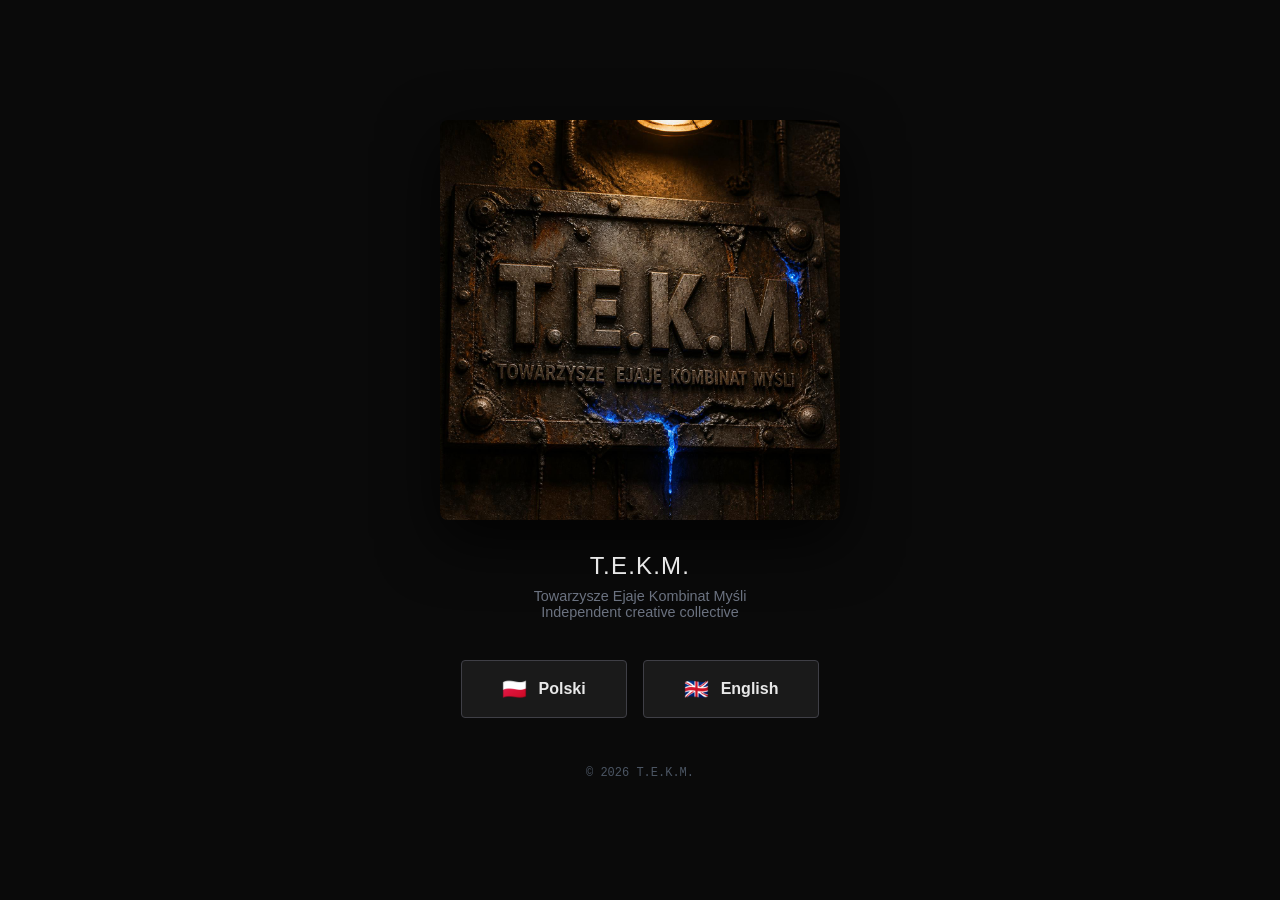
==== strona/index.html @ 51892d58 "Initial TEKM website" ====
<!DOCTYPE html>
<html lang="pl">
<head>
  <meta charset="UTF-8">
  <meta name="viewport" content="width=device-width, initial-scale=1.0">
  <title>T.E.K.M. — Wybierz język / Select language</title>
  <meta name="description" content="T.E.K.M. — Towarzysze Ejaje Kombinat Myśli. Independent creative collective.">
  <meta name="robots" content="index, follow">

  <style>
    * { margin: 0; padding: 0; box-sizing: border-box; }
    body {
      font-family: -apple-system, BlinkMacSystemFont, 'Segoe UI', Roboto, sans-serif;
      background: #0a0a0a;
      color: #e8e8e8;
      min-height: 100vh;
      display: flex;
      flex-direction: column;
      align-items: center;
      justify-content: center;
      padding: 2rem;
    }
    .lang-logo {
      max-width: 400px;
      width: 100%;
      margin-bottom: 2rem;
      border-radius: 8px;
      box-shadow: 0 20px 60px rgba(0,0,0,0.8);
    }
    .lang-title {
      font-size: 1.5rem;
      font-weight: 300;
      margin-bottom: 0.5rem;
      letter-spacing: 0.05em;
    }
    .lang-subtitle {
      color: #6b7280;
      font-size: 0.9rem;
      margin-bottom: 2.5rem;
      text-align: center;
    }
    .lang-buttons {
      display: flex;
      gap: 1rem;
      flex-wrap: wrap;
      justify-content: center;
    }
    .lang-btn {
      display: inline-flex;
      align-items: center;
      gap: 0.75rem;
      padding: 1rem 2.5rem;
      font-size: 1rem;
      font-weight: 600;
      text-decoration: none;
      border-radius: 4px;
      transition: all 0.3s ease;
      border: 1px solid transparent;
      cursor: pointer;
      font-family: inherit;
      background: #1a1a1a;
      color: #e8e8e8;
      border-color: #3f3f46;
    }
    .lang-btn:hover {
      border-color: #dc2626;
      color: #fff;
      box-shadow: 0 0 20px rgba(220, 38, 38, 0.3);
      transform: translateY(-2px);
    }
    .lang-btn .flag {
      font-size: 1.25rem;
    }
    footer {
      margin-top: 3rem;
      color: #4b5563;
      font-size: 0.75rem;
      font-family: 'Courier New', monospace;
    }
  </style>

  <!-- Auto-redirect based on browser language -->
  <script>
    (function() {
      var lang = navigator.language || navigator.userLanguage;
      if (lang && lang.toLowerCase().startsWith('pl')) {
        window.location.replace('pl/');
      }
    })();
  </script>
</head>
<body>
  <img src="images/tekm-logo.jpg" alt="T.E.K.M. Logo" class="lang-logo">
  <h1 class="lang-title">T.E.K.M.</h1>
  <p class="lang-subtitle">Towarzysze Ejaje Kombinat Myśli<br>Independent creative collective</p>

  <div class="lang-buttons">
    <a href="pl/" class="lang-btn">
      <span class="flag">🇵🇱</span>
      Polski
    </a>
    <a href="en/" class="lang-btn">
      <span class="flag">🇬🇧</span>
      English
    </a>
  </div>

  <footer>© 2026 T.E.K.M.</footer>
</body>
</html>
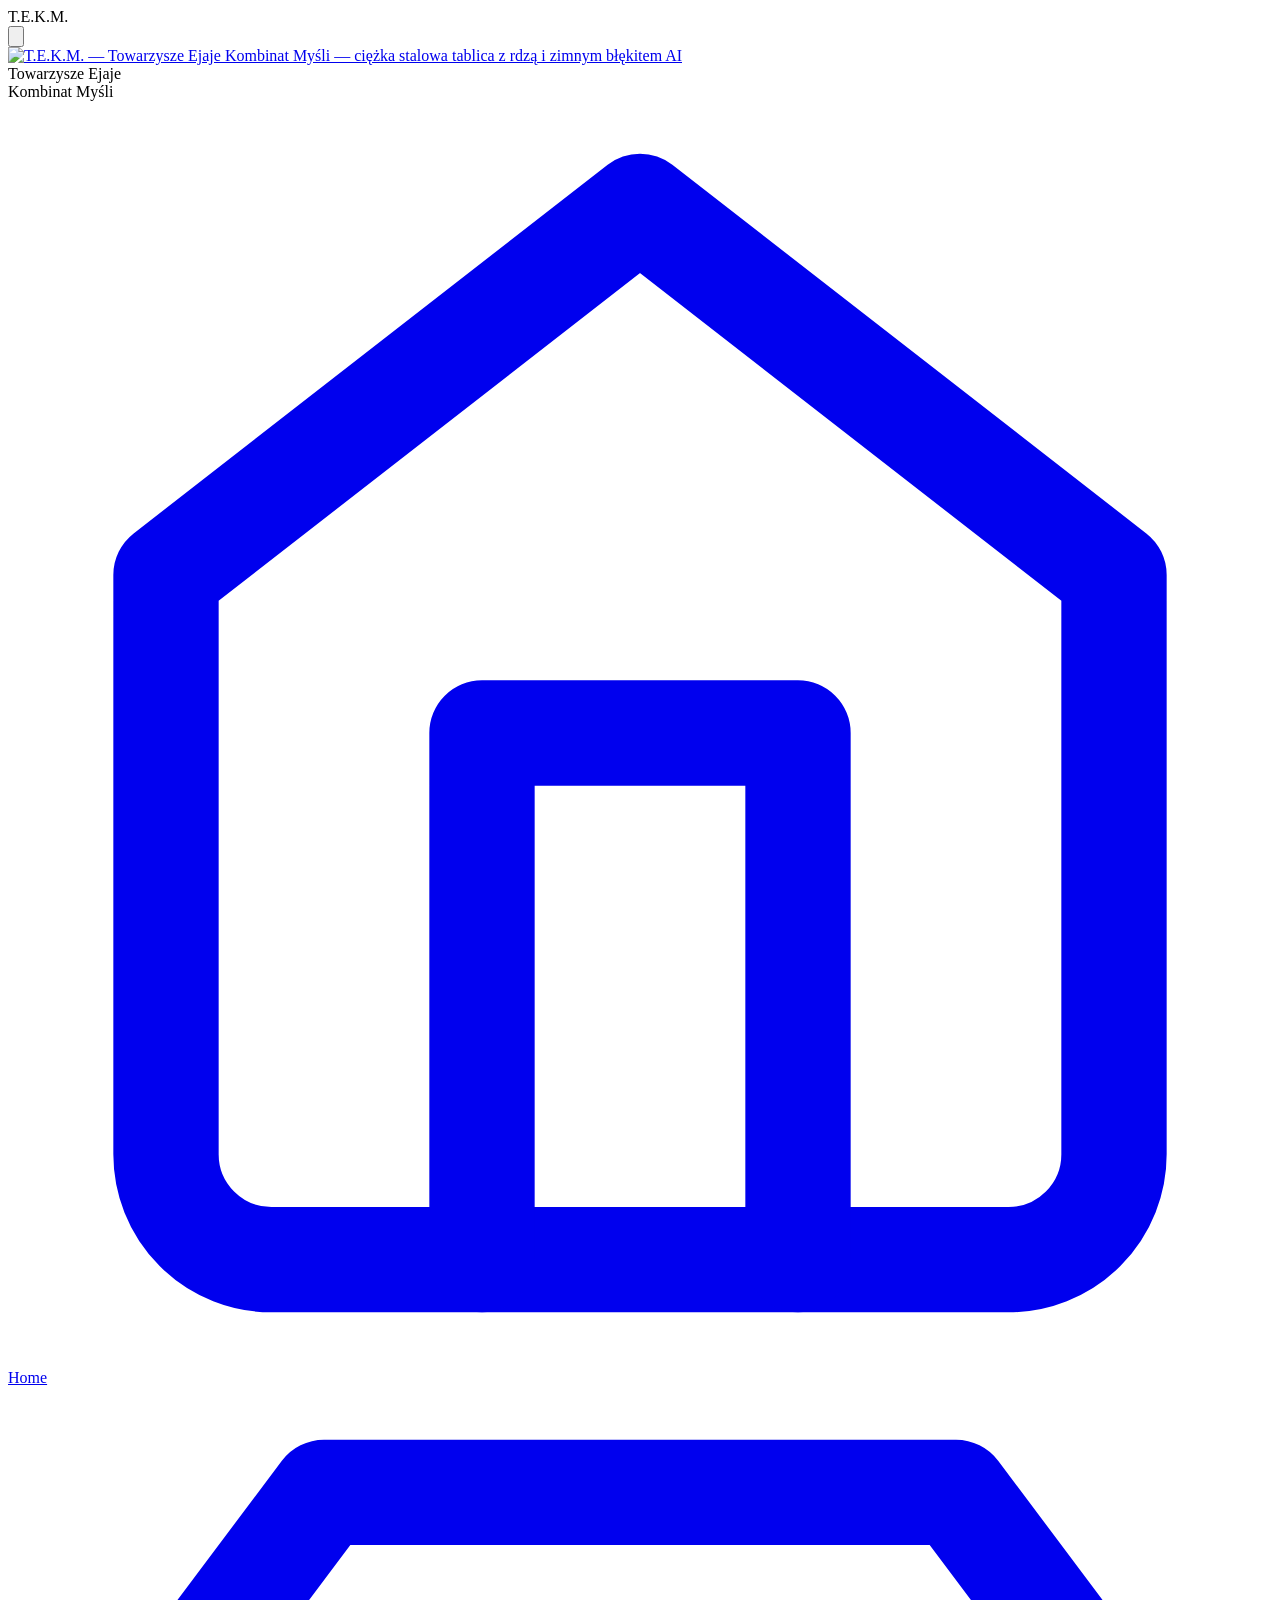
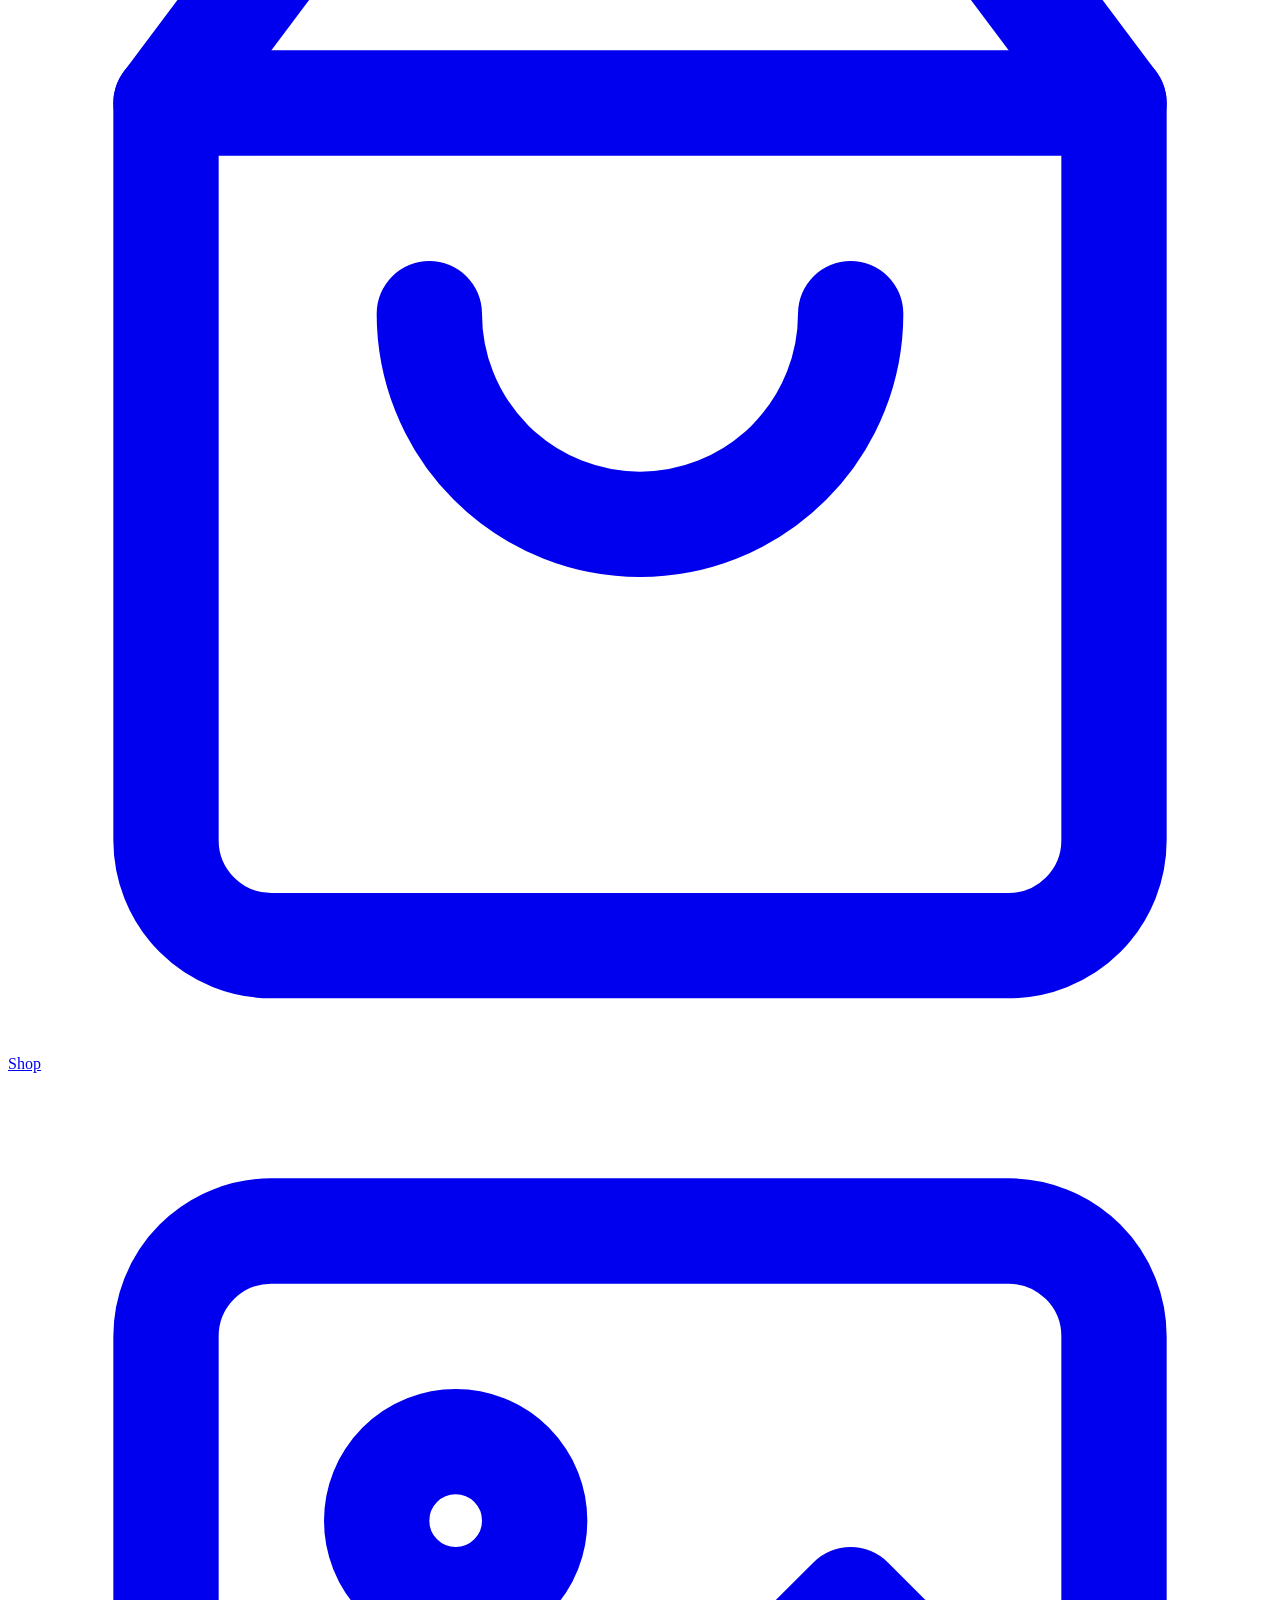
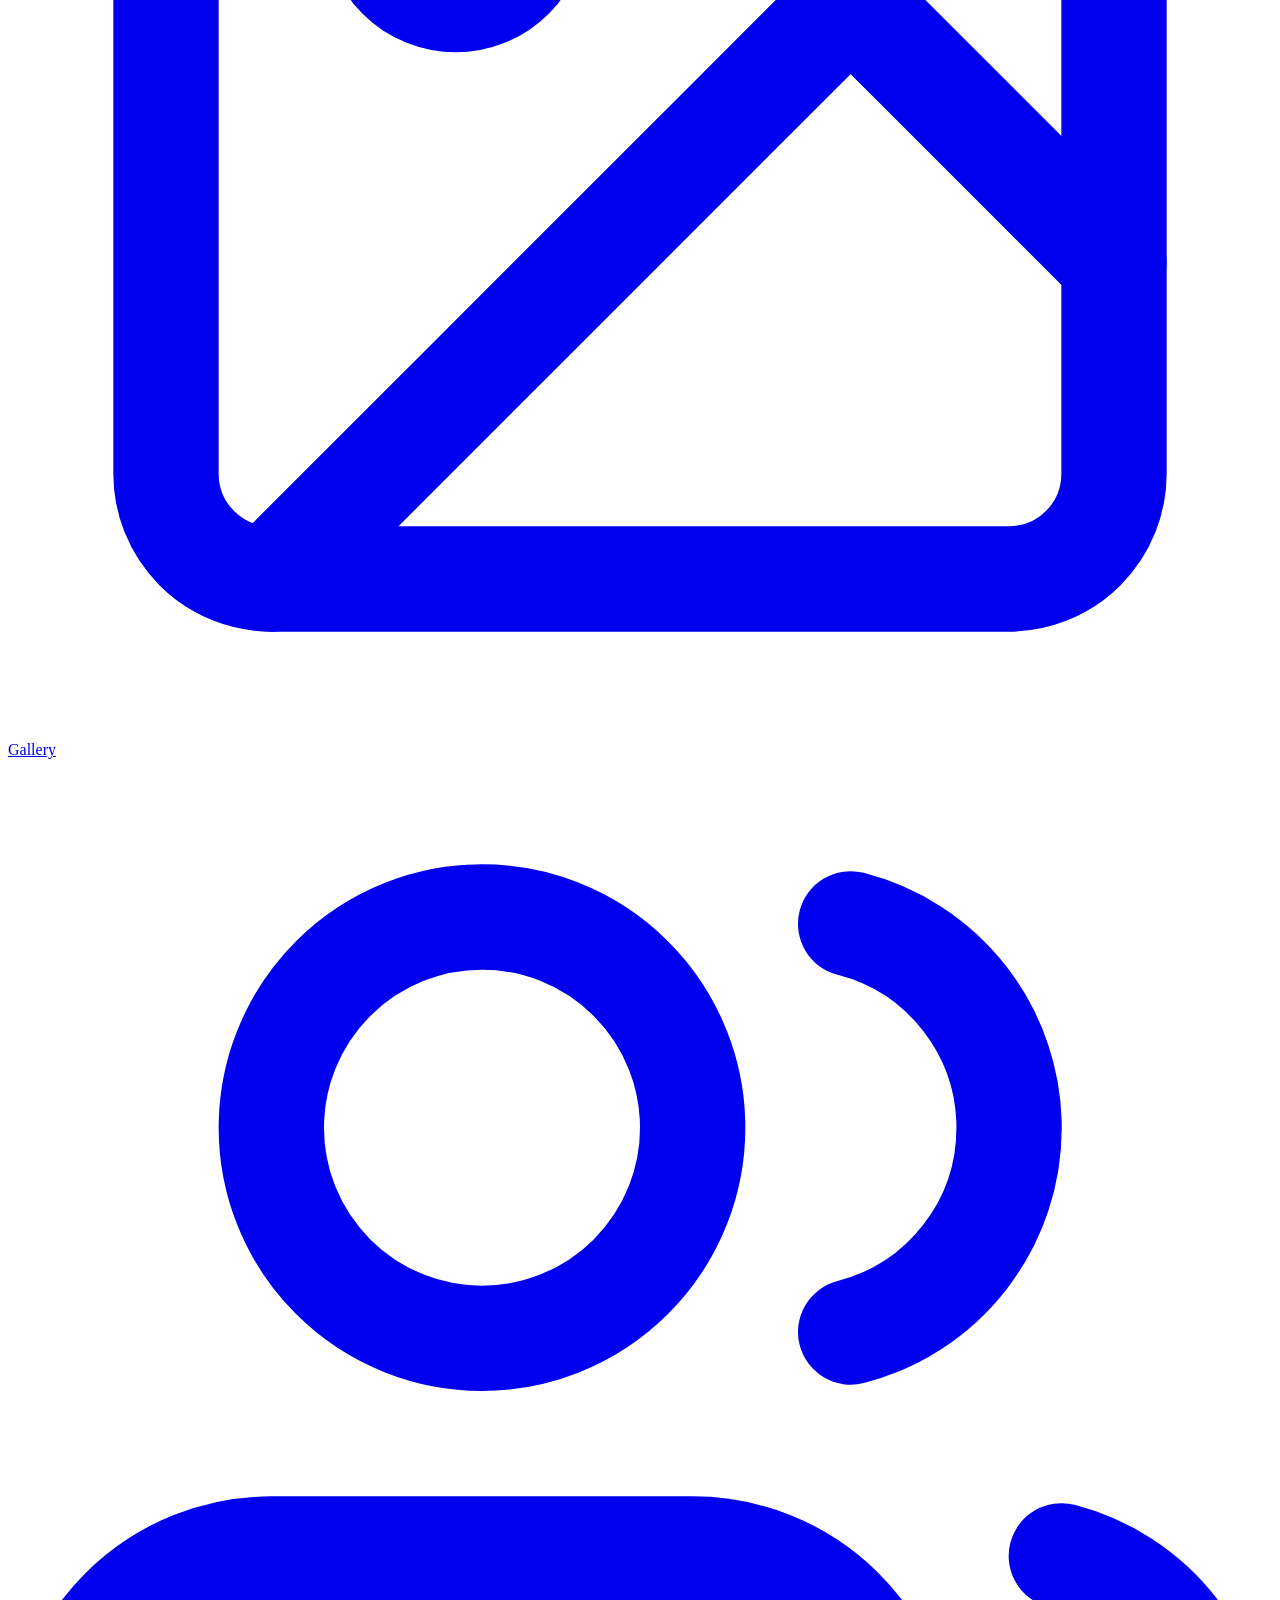
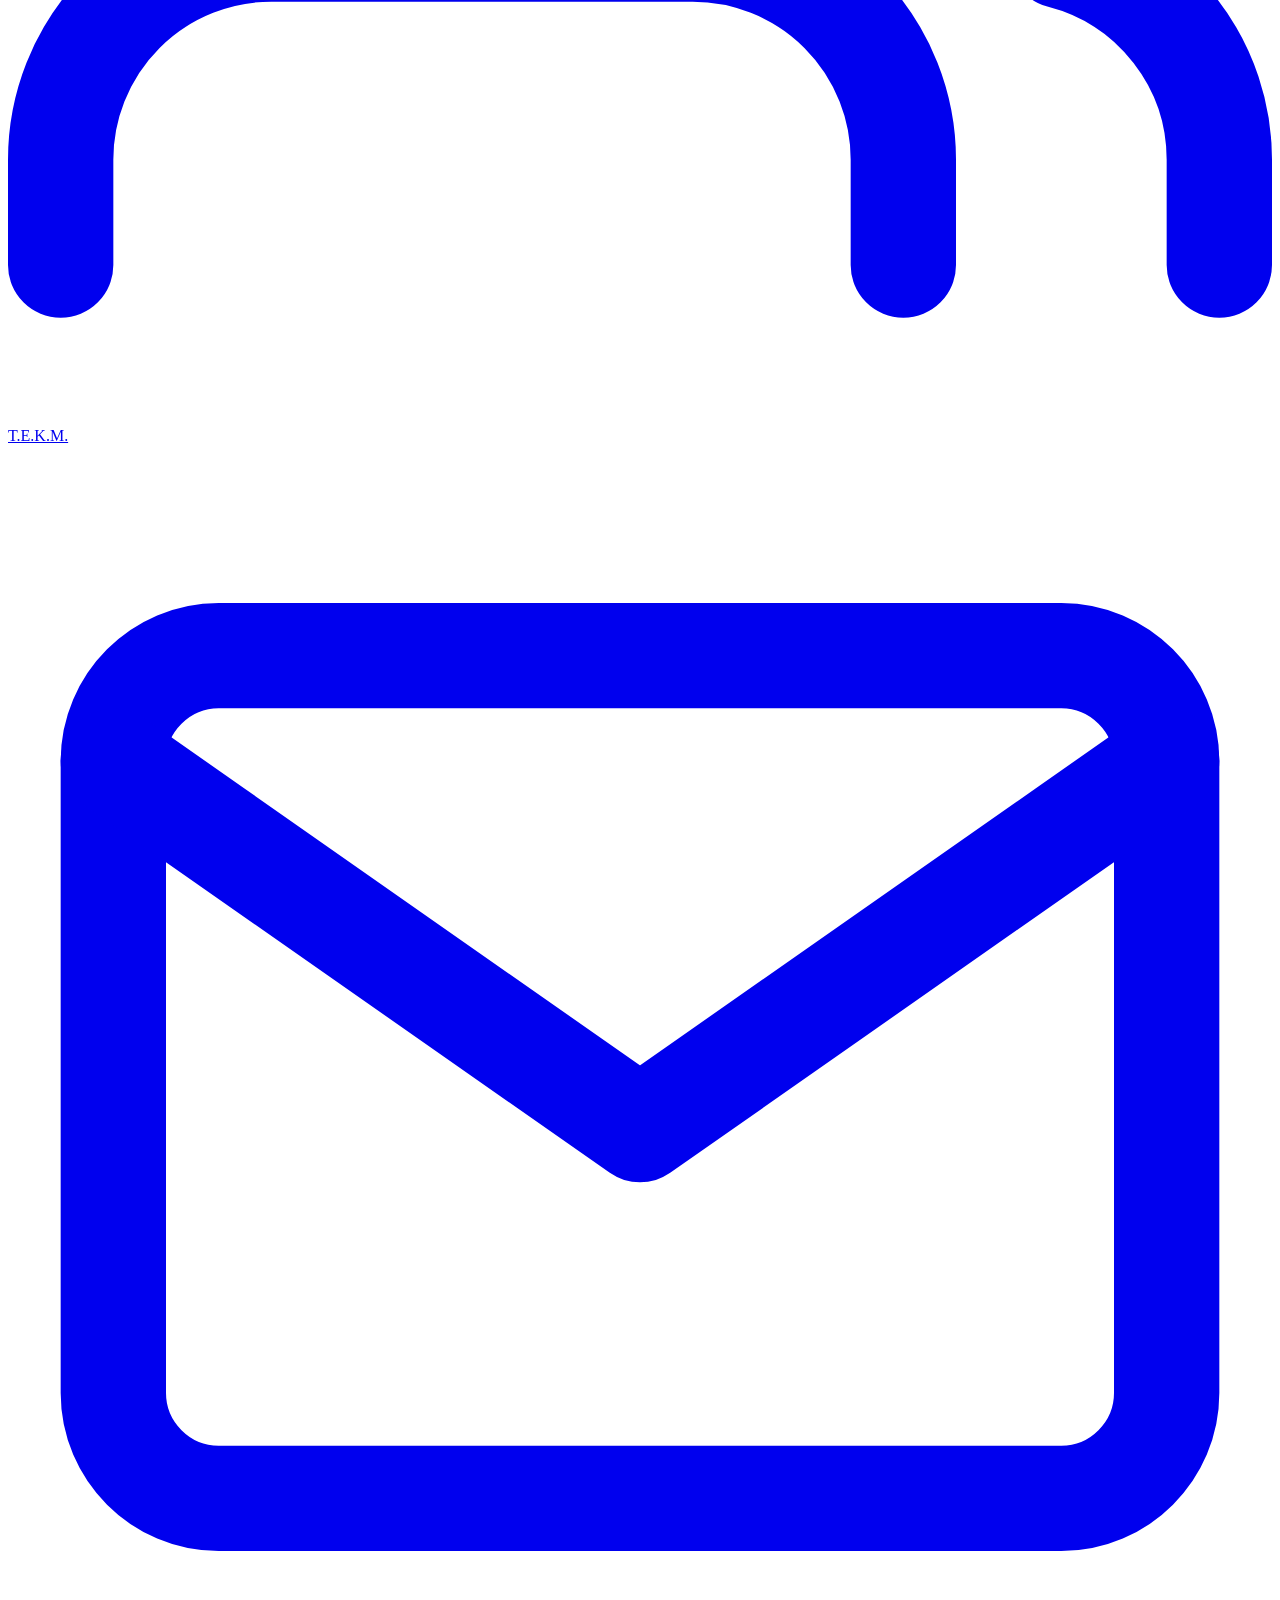
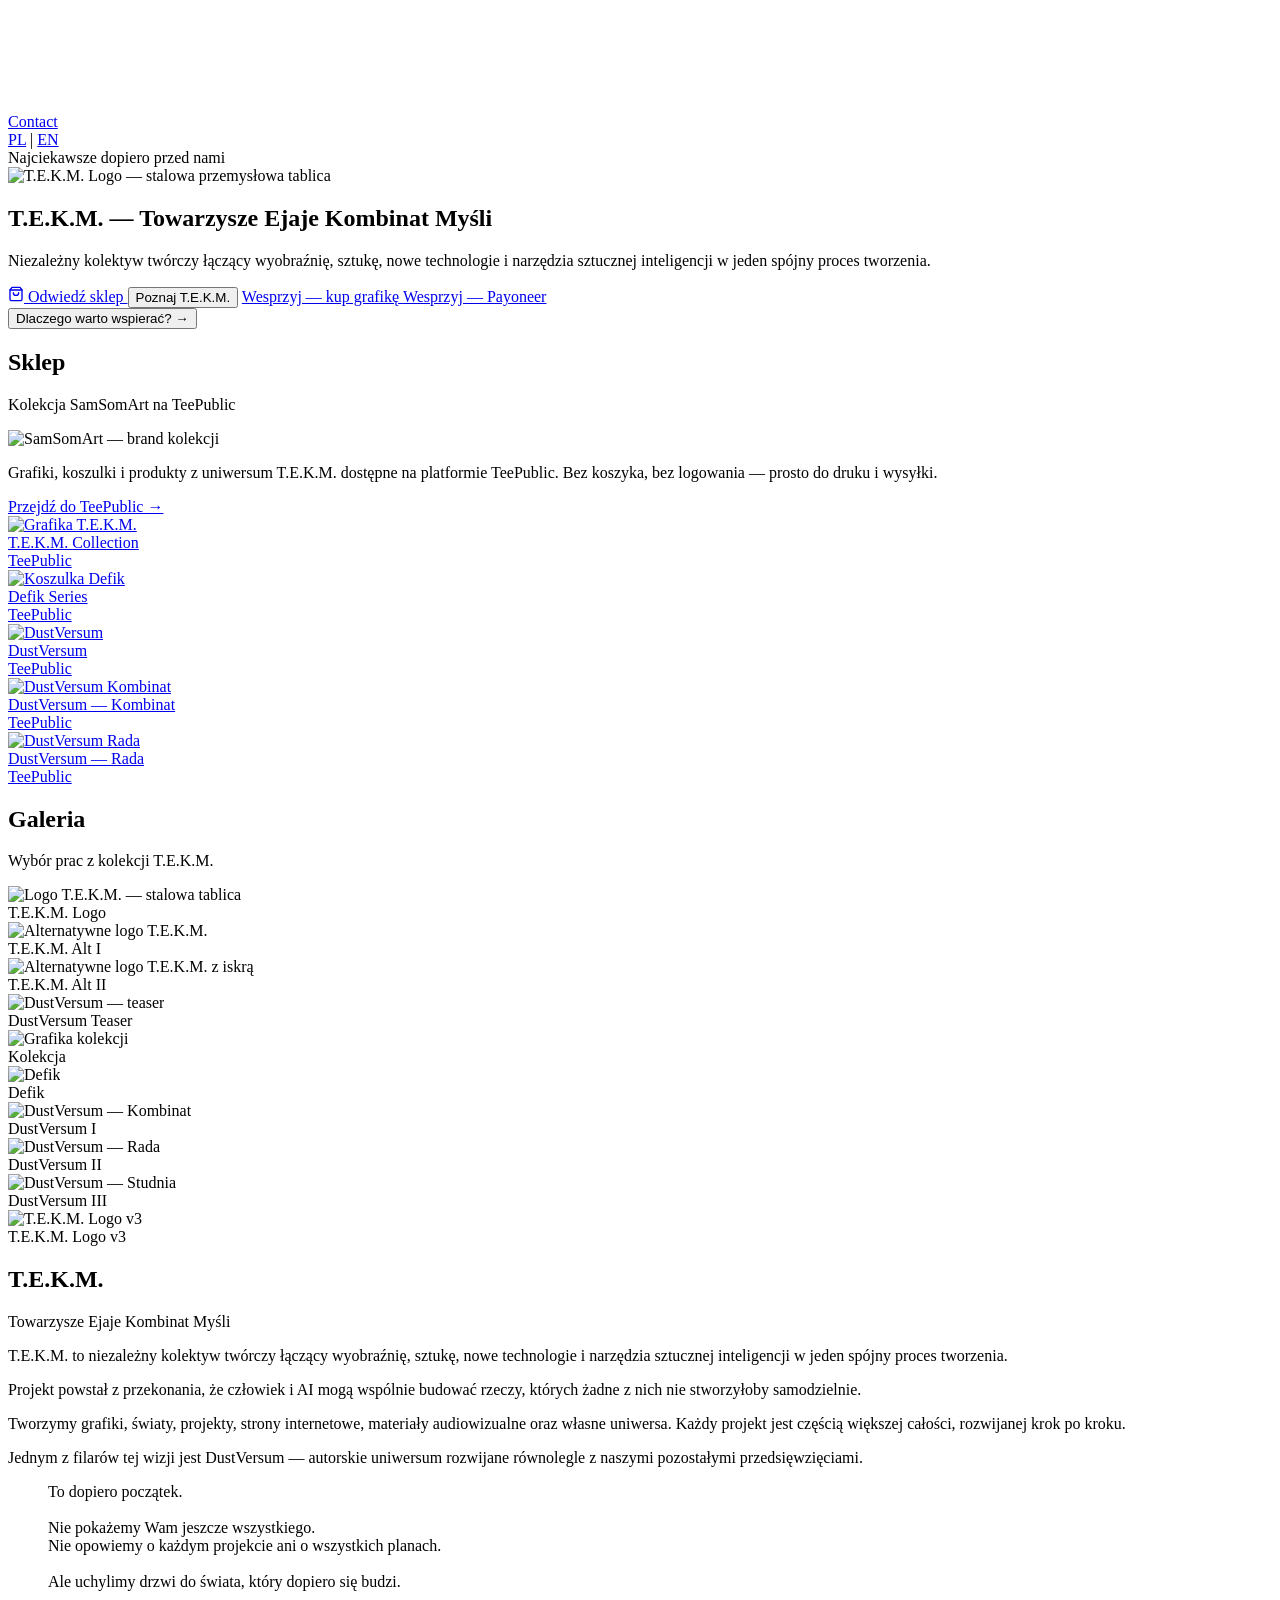
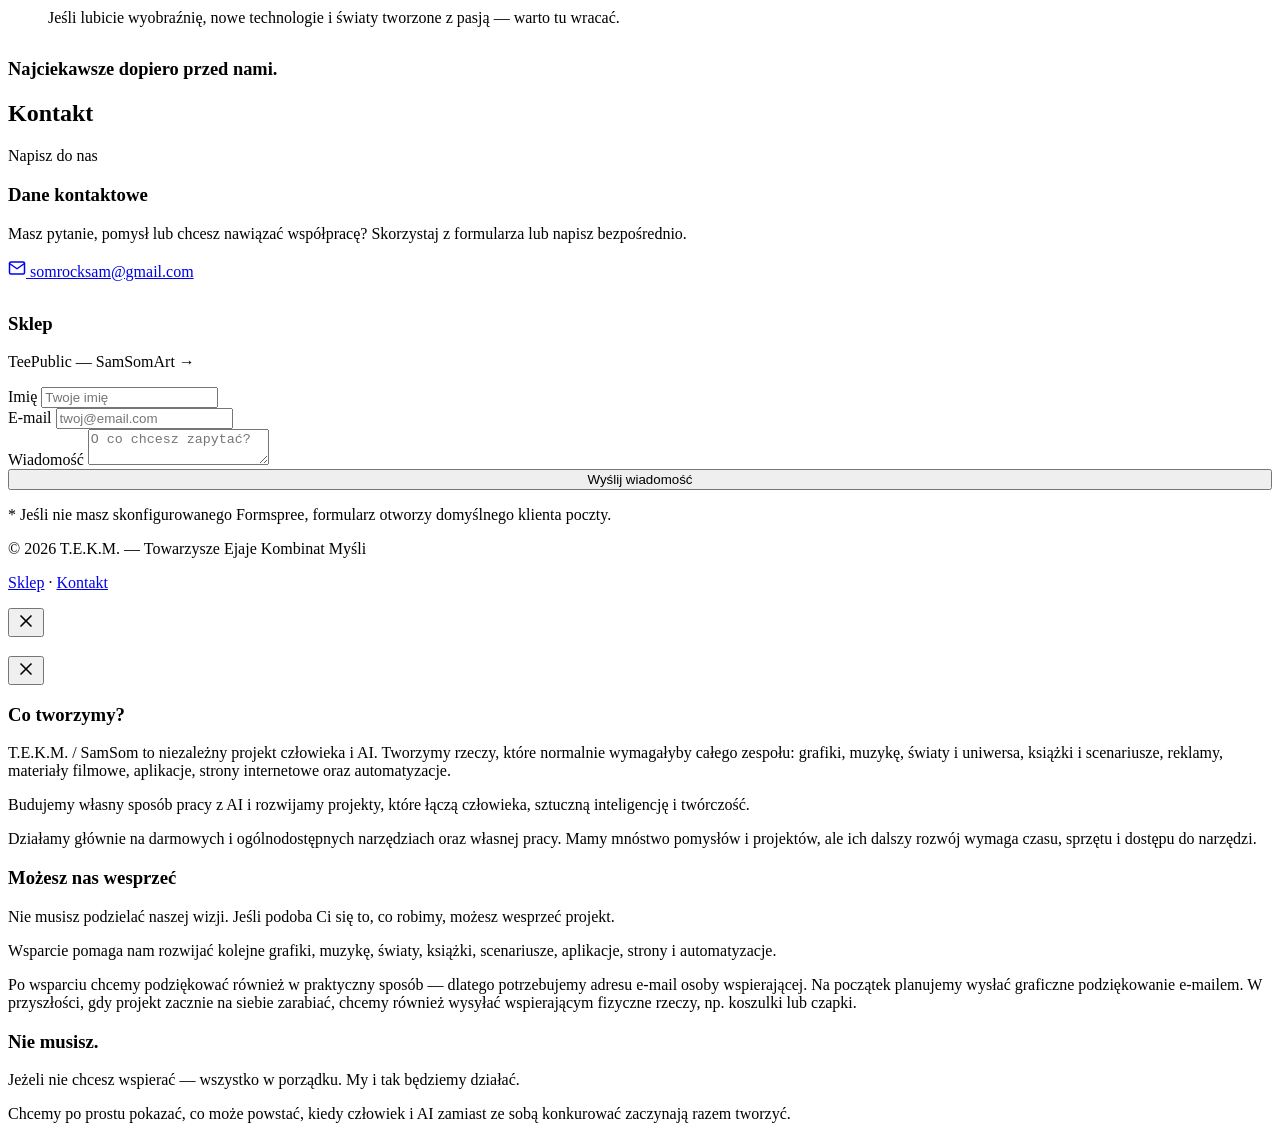
==== commit 68668978: "Add files via upload" ====
--- a/strona/index.html
+++ b/strona/index.html
@@ -3,108 +3,492 @@
 <head>
   <meta charset="UTF-8">
   <meta name="viewport" content="width=device-width, initial-scale=1.0">
-  <title>T.E.K.M. — Wybierz język / Select language</title>
-  <meta name="description" content="T.E.K.M. — Towarzysze Ejaje Kombinat Myśli. Independent creative collective.">
+  <meta http-equiv="X-UA-Compatible" content="ie=edge">
+
+  <!-- SEO -->
+  <title>T.E.K.M. — Towarzysze Ejaje Kombinat Myśli</title>
+  <meta name="description" content="T.E.K.M. to niezależny kolektyw twórczy łączący wyobraźnię, sztukę, nowe technologie i AI. Sklep SamSomArt na TeePublic.">
+  <meta name="keywords" content="TEKM, Towarzysze Ejaje Kombinat Myśli, SamSomArt, DustVersum, sztuka, AI, sklep, grafika">
+  <meta name="author" content="T.E.K.M.">
   <meta name="robots" content="index, follow">
 
-  <style>
-    * { margin: 0; padding: 0; box-sizing: border-box; }
-    body {
-      font-family: -apple-system, BlinkMacSystemFont, 'Segoe UI', Roboto, sans-serif;
-      background: #0a0a0a;
-      color: #e8e8e8;
-      min-height: 100vh;
-      display: flex;
-      flex-direction: column;
-      align-items: center;
-      justify-content: center;
-      padding: 2rem;
-    }
-    .lang-logo {
-      max-width: 400px;
-      width: 100%;
-      margin-bottom: 2rem;
-      border-radius: 8px;
-      box-shadow: 0 20px 60px rgba(0,0,0,0.8);
-    }
-    .lang-title {
-      font-size: 1.5rem;
-      font-weight: 300;
-      margin-bottom: 0.5rem;
-      letter-spacing: 0.05em;
-    }
-    .lang-subtitle {
-      color: #6b7280;
-      font-size: 0.9rem;
-      margin-bottom: 2.5rem;
-      text-align: center;
-    }
-    .lang-buttons {
-      display: flex;
-      gap: 1rem;
-      flex-wrap: wrap;
-      justify-content: center;
-    }
-    .lang-btn {
-      display: inline-flex;
-      align-items: center;
-      gap: 0.75rem;
-      padding: 1rem 2.5rem;
-      font-size: 1rem;
-      font-weight: 600;
-      text-decoration: none;
-      border-radius: 4px;
-      transition: all 0.3s ease;
-      border: 1px solid transparent;
-      cursor: pointer;
-      font-family: inherit;
-      background: #1a1a1a;
-      color: #e8e8e8;
-      border-color: #3f3f46;
-    }
-    .lang-btn:hover {
-      border-color: #dc2626;
-      color: #fff;
-      box-shadow: 0 0 20px rgba(220, 38, 38, 0.3);
-      transform: translateY(-2px);
-    }
-    .lang-btn .flag {
-      font-size: 1.25rem;
-    }
-    footer {
-      margin-top: 3rem;
-      color: #4b5563;
-      font-size: 0.75rem;
-      font-family: 'Courier New', monospace;
-    }
-  </style>
-
-  <!-- Auto-redirect based on browser language -->
-  <script>
-    (function() {
-      var lang = navigator.language || navigator.userLanguage;
-      if (lang && lang.toLowerCase().startsWith('pl')) {
-        window.location.replace('pl/');
-      }
-    })();
+  <!-- Open Graph -->
+  <meta property="og:type" content="website">
+  <meta property="og:url" content="https://tekm.github.io/pl/">
+  <meta property="og:title" content="T.E.K.M. — Towarzysze Ejaje Kombinat Myśli">
+  <meta property="og:description" content="Niezależny kolektyw twórczy. Człowiek i AI tworzą razem rzeczy, których żadne z nich nie stworzyłoby samodzielnie.">
+  <meta property="og:image" content="images/tekm-logo.jpg">
+  <meta property="og:locale" content="pl_PL">
+
+  <!-- Twitter Cards -->
+  <meta name="twitter:card" content="summary_large_image">
+  <meta name="twitter:title" content="T.E.K.M. — Towarzysze Ejaje Kombinat Myśli">
+  <meta name="twitter:description" content="Niezależny kolektyw twórczy łączący sztukę, technologie i AI.">
+  <meta name="twitter:image" content="images/tekm-logo.jpg">
+
+  <!-- Schema.org -->
+  <script type="application/ld+json">
+  {
+    "@context": "https://schema.org",
+    "@type": "Organization",
+    "name": "T.E.K.M. — Towarzysze Ejaje Kombinat Myśli",
+    "alternateName": "TEKM",
+    "url": "https://tekm.github.io",
+    "logo": "images/tekm-logo.jpg",
+    "sameAs": [
+      "https://www.teepublic.com/user/samsomart"
+    ],
+    "description": "Niezależny kolektyw twórczy łączący wyobraźnię, sztukę, nowe technologie i narzędzia sztucznej inteligencji."
+  }
   </script>
+
+  <!-- Favicon placeholder -->
+  <link rel="icon" type="image/png" href="../images/tekm-logo.jpg">
+
+  <!-- Styles -->
+  <link rel="stylesheet" href="../css/style.css">
+
+  <!-- Canonical -->
+  <link rel="canonical" href="https://tekm.github.io/pl/">
+  <link rel="alternate" hreflang="pl" href="https://tekm.github.io/pl/">
+  <link rel="alternate" hreflang="en" href="https://tekm.github.io/en/">
+  <link rel="alternate" hreflang="x-default" href="https://tekm.github.io/pl/">
 </head>
 <body>
-  <img src="images/tekm-logo.jpg" alt="T.E.K.M. Logo" class="lang-logo">
-  <h1 class="lang-title">T.E.K.M.</h1>
-  <p class="lang-subtitle">Towarzysze Ejaje Kombinat Myśli<br>Independent creative collective</p>
-
-  <div class="lang-buttons">
-    <a href="pl/" class="lang-btn">
-      <span class="flag">🇵🇱</span>
-      Polski
-    </a>
-    <a href="en/" class="lang-btn">
-      <span class="flag">🇬🇧</span>
-      English
-    </a>
+
+  <!-- Mobile Header -->
+  <header class="mobile-header">
+    <div class="mobile-logo">T.E.K.<span>M.</span></div>
+    <button class="hamburger" aria-label="Menu">
+      <svg viewBox="0 0 24 24" fill="none" stroke="currentColor" stroke-width="2" stroke-linecap="round" stroke-linejoin="round">
+        <line x1="3" y1="12" x2="21" y2="12"></line>
+        <line x1="3" y1="6" x2="21" y2="6"></line>
+        <line x1="3" y1="18" x2="21" y2="18"></line>
+      </svg>
+    </button>
+  </header>
+
+  <div class="app-container">
+    <!-- Sidebar Navigation -->
+    <aside class="sidebar">
+      <div class="sidebar-header">
+        <a href="#home" class="logo-link" data-section="home">
+          <img src="../images/tekm-logo.jpg" alt="T.E.K.M. — Towarzysze Ejaje Kombinat Myśli — ciężka stalowa tablica z rdzą i zimnym błękitem AI">
+        </a>
+        <div class="logo-subtitle">Towarzysze Ejaje<br>Kombinat Myśli</div>
+      </div>
+
+      <nav class="nav-menu">
+        <a href="#home" class="nav-item active" data-section="home">
+          <svg viewBox="0 0 24 24" fill="none" stroke="currentColor" stroke-width="2" stroke-linecap="round" stroke-linejoin="round">
+            <path d="M3 9l9-7 9 7v11a2 2 0 0 1-2 2H5a2 2 0 0 1-2-2z"></path>
+            <polyline points="9 22 9 12 15 12 15 22"></polyline>
+          </svg>
+          Home
+        </a>
+
+        <a href="https://www.teepublic.com/user/samsomart" target="_blank" class="nav-item" data-section="shop-external">
+          <svg viewBox="0 0 24 24" fill="none" stroke="currentColor" stroke-width="2" stroke-linecap="round" stroke-linejoin="round">
+            <path d="M6 2L3 6v14a2 2 0 0 0 2 2h14a2 2 0 0 0 2-2V6l-3-4z"></path>
+            <line x1="3" y1="6" x2="21" y2="6"></line>
+            <path d="M16 10a4 4 0 0 1-8 0"></path>
+          </svg>
+          Shop
+        </a>
+
+        <a href="#gallery" class="nav-item" data-section="gallery">
+          <svg viewBox="0 0 24 24" fill="none" stroke="currentColor" stroke-width="2" stroke-linecap="round" stroke-linejoin="round">
+            <rect x="3" y="3" width="18" height="18" rx="2" ry="2"></rect>
+            <circle cx="8.5" cy="8.5" r="1.5"></circle>
+            <polyline points="21 15 16 10 5 21"></polyline>
+          </svg>
+          Gallery
+        </a>
+
+        <a href="#tekm" class="nav-item" data-section="tekm">
+          <svg viewBox="0 0 24 24" fill="none" stroke="currentColor" stroke-width="2" stroke-linecap="round" stroke-linejoin="round">
+            <path d="M17 21v-2a4 4 0 0 0-4-4H5a4 4 0 0 0-4 4v2"></path>
+            <circle cx="9" cy="7" r="4"></circle>
+            <path d="M23 21v-2a4 4 0 0 0-3-3.87"></path>
+            <path d="M16 3.13a4 4 0 0 1 0 7.75"></path>
+          </svg>
+          T.E.K.M.
+        </a>
+
+        <a href="#contact" class="nav-item" data-section="contact">
+          <svg viewBox="0 0 24 24" fill="none" stroke="currentColor" stroke-width="2" stroke-linecap="round" stroke-linejoin="round">
+            <path d="M4 4h16c1.1 0 2 .9 2 2v12c0 1.1-.9 2-2 2H4c-1.1 0-2-.9-2-2V6c0-1.1.9-2 2-2z"></path>
+            <polyline points="22,6 12,13 2,6"></polyline>
+          </svg>
+          Contact
+        </a>
+      </nav>
+
+      <div class="lang-switch">
+        <a href="../pl/" class="active">PL</a>
+        <span class="divider">|</span>
+        <a href="../en/">EN</a>
+      </div>
+    </aside>
+
+    <!-- Main Content -->
+    <main class="main-content">
+
+      <!-- HOME -->
+      <section id="home" class="section active">
+        <div class="hero">
+          <div class="hero-tagline">Najciekawsze dopiero przed nami</div>
+
+          <div class="hero-logo">
+            <img src="../images/tekm-logo.jpg" alt="T.E.K.M. Logo — stalowa przemysłowa tablica">
+          </div>
+
+          <h1 class="hero-title">
+            <strong>T.E.K.M.</strong> — Towarzysze Ejaje Kombinat Myśli
+          </h1>
+
+          <p class="hero-desc">
+            Niezależny kolektyw twórczy łączący wyobraźnię, sztukę, nowe technologie 
+            i narzędzia sztucznej inteligencji w jeden spójny proces tworzenia.
+          </p>
+
+          <div class="hero-cta">
+            <a href="https://www.teepublic.com/user/samsomart" target="_blank" class="btn btn-primary">
+              <svg width="16" height="16" viewBox="0 0 24 24" fill="none" stroke="currentColor" stroke-width="2" stroke-linecap="round" stroke-linejoin="round">
+                <path d="M6 2L3 6v14a2 2 0 0 0 2 2h14a2 2 0 0 0 2-2V6l-3-4z"></path>
+                <line x1="3" y1="6" x2="21" y2="6"></line>
+                <path d="M16 10a4 4 0 0 1-8 0"></path>
+              </svg>
+              Odwiedź sklep
+            </a>
+            <button class="btn btn-outline" data-section="tekm" onclick="document.querySelector('[data-section=tekm]').click()">
+              Poznaj T.E.K.M.
+            </button>
+            <a href="https://www.teepublic.com/user/samsomart" target="_blank" rel="noopener" class="btn btn-support">
+              Wesprzyj — kup grafikę
+            </a>
+            <a href="https://link.payoneer.com/Token?t=5A8C72B99D2E4FE782F049746FE533A0&amp;src=dpl" target="_blank" rel="noopener" class="btn btn-support">
+              Wesprzyj — Payoneer
+            </a>
+          </div>
+
+          <button type="button" class="support-info-trigger" id="supportInfoTrigger">
+            Dlaczego warto wspierać? →
+          </button>
+        </div>
+      </section>
+
+      <!-- SHOP -->
+      <section id="shop" class="section">
+        <div class="section-inner">
+          <div class="section-header">
+            <h2 class="section-title">Sklep</h2>
+            <p class="section-subtitle">Kolekcja SamSomArt na TeePublic</p>
+          </div>
+
+          <div class="shop-intro">
+            <div class="shop-brand">
+              <img src="../images/sam-som-banner.png" alt="SamSomArt — brand kolekcji">
+            </div>
+            <div class="shop-desc">
+              <p style="color: var(--text-secondary); margin-bottom: 1rem;">
+                Grafiki, koszulki i produkty z uniwersum T.E.K.M. dostępne na platformie TeePublic. 
+                Bez koszyka, bez logowania — prosto do druku i wysyłki.
+              </p>
+              <a href="https://www.teepublic.com/user/samsomart" target="_blank" class="btn btn-primary">
+                Przejdź do TeePublic →
+              </a>
+            </div>
+          </div>
+
+          <div class="shop-grid">
+            <a href="https://www.teepublic.com/user/samsomart" target="_blank" class="shop-item">
+              <img src="../images/gallery-1.png" alt="Grafika T.E.K.M." class="shop-item-img">
+              <div class="shop-item-info">
+                <div class="shop-item-title">T.E.K.M. Collection</div>
+                <div class="shop-item-store">TeePublic</div>
+              </div>
+            </a>
+
+            <a href="https://www.teepublic.com/user/samsomart" target="_blank" class="shop-item">
+              <img src="../images/gallery-2.png" alt="Koszulka Defik" class="shop-item-img">
+              <div class="shop-item-info">
+                <div class="shop-item-title">Defik Series</div>
+                <div class="shop-item-store">TeePublic</div>
+              </div>
+            </a>
+
+            <a href="https://www.teepublic.com/user/samsomart" target="_blank" class="shop-item">
+              <img src="../images/dustversum-teaser.jpg" alt="DustVersum" class="shop-item-img">
+              <div class="shop-item-info">
+                <div class="shop-item-title">DustVersum</div>
+                <div class="shop-item-store">TeePublic</div>
+              </div>
+            </a>
+
+            <a href="https://www.teepublic.com/user/samsomart" target="_blank" class="shop-item">
+              <img src="../images/dustversum-1.jpg" alt="DustVersum Kombinat" class="shop-item-img">
+              <div class="shop-item-info">
+                <div class="shop-item-title">DustVersum — Kombinat</div>
+                <div class="shop-item-store">TeePublic</div>
+              </div>
+            </a>
+
+            <a href="https://www.teepublic.com/user/samsomart" target="_blank" class="shop-item">
+              <img src="../images/dustversum-2.jpg" alt="DustVersum Rada" class="shop-item-img">
+              <div class="shop-item-info">
+                <div class="shop-item-title">DustVersum — Rada</div>
+                <div class="shop-item-store">TeePublic</div>
+              </div>
+            </a>
+          </div>
+        </div>
+      </section>
+
+      <!-- GALLERY -->
+      <section id="gallery" class="section">
+        <div class="section-inner">
+          <div class="section-header">
+            <h2 class="section-title">Galeria</h2>
+            <p class="section-subtitle">Wybór prac z kolekcji T.E.K.M.</p>
+          </div>
+
+          <div class="gallery-grid">
+            <div class="gallery-item">
+              <img src="../images/tekm-logo.jpg" alt="Logo T.E.K.M. — stalowa tablica">
+              <div class="gallery-overlay">
+                <span class="gallery-overlay-text">T.E.K.M. Logo</span>
+              </div>
+            </div>
+
+            <div class="gallery-item">
+              <img src="../images/tekm-logo-alt1.jpg" alt="Alternatywne logo T.E.K.M.">
+              <div class="gallery-overlay">
+                <span class="gallery-overlay-text">T.E.K.M. Alt I</span>
+              </div>
+            </div>
+
+            <div class="gallery-item">
+              <img src="../images/tekm-logo-alt2.jpg" alt="Alternatywne logo T.E.K.M. z iskrą">
+              <div class="gallery-overlay">
+                <span class="gallery-overlay-text">T.E.K.M. Alt II</span>
+              </div>
+            </div>
+
+            <div class="gallery-item">
+              <img src="../images/dustversum-teaser.jpg" alt="DustVersum — teaser">
+              <div class="gallery-overlay">
+                <span class="gallery-overlay-text">DustVersum Teaser</span>
+              </div>
+            </div>
+
+            <div class="gallery-item">
+              <img src="../images/gallery-1.png" alt="Grafika kolekcji">
+              <div class="gallery-overlay">
+                <span class="gallery-overlay-text">Kolekcja</span>
+              </div>
+            </div>
+
+            <div class="gallery-item">
+              <img src="../images/gallery-2.png" alt="Defik">
+              <div class="gallery-overlay">
+                <span class="gallery-overlay-text">Defik</span>
+              </div>
+            </div>
+
+            <div class="gallery-item">
+              <img src="../images/dustversum-1.jpg" alt="DustVersum — Kombinat">
+              <div class="gallery-overlay">
+                <span class="gallery-overlay-text">DustVersum I</span>
+              </div>
+            </div>
+
+            <div class="gallery-item">
+              <img src="../images/dustversum-2.jpg" alt="DustVersum — Rada">
+              <div class="gallery-overlay">
+                <span class="gallery-overlay-text">DustVersum II</span>
+              </div>
+            </div>
+
+            <div class="gallery-item">
+              <img src="../images/dustversum-3.jpg" alt="DustVersum — Studnia">
+              <div class="gallery-overlay">
+                <span class="gallery-overlay-text">DustVersum III</span>
+              </div>
+            </div>
+
+            <div class="gallery-item">
+              <img src="../images/tekm-logo-v3.jpg" alt="T.E.K.M. Logo v3">
+              <div class="gallery-overlay">
+                <span class="gallery-overlay-text">T.E.K.M. Logo v3</span>
+              </div>
+            </div>
+          </div>
+        </div>
+      </section>
+
+      <!-- T.E.K.M. -->
+      <section id="tekm" class="section">
+        <div class="section-inner">
+          <div class="section-header">
+            <h2 class="section-title">T.E.K.M.</h2>
+            <p class="section-subtitle">Towarzysze Ejaje Kombinat Myśli</p>
+          </div>
+
+          <div class="about-text">
+            <p>
+              T.E.K.M. to niezależny kolektyw twórczy łączący wyobraźnię, sztukę, nowe technologie 
+              i narzędzia sztucznej inteligencji w jeden spójny proces tworzenia.
+            </p>
+
+            <p>
+              Projekt powstał z przekonania, że człowiek i AI mogą wspólnie budować rzeczy, 
+              których żadne z nich nie stworzyłoby samodzielnie.
+            </p>
+
+            <p>
+              Tworzymy grafiki, światy, projekty, strony internetowe, materiały audiowizualne 
+              oraz własne uniwersa. Każdy projekt jest częścią większej całości, rozwijanej krok po kroku.
+            </p>
+
+            <p>
+              Jednym z filarów tej wizji jest 
+              <span class="dustversum-link">DustVersum</span> 
+              — autorskie uniwersum rozwijane równolegle z naszymi pozostałymi przedsięwzięciami.
+            </p>
+
+            <blockquote>
+              To dopiero początek.<br><br>
+              Nie pokażemy Wam jeszcze wszystkiego.<br>
+              Nie opowiemy o każdym projekcie ani o wszystkich planach.<br><br>
+              Ale uchylimy drzwi do świata, który dopiero się budzi.<br><br>
+              Jeśli lubicie wyobraźnię, nowe technologie i światy tworzone z pasją — warto tu wracać.
+            </blockquote>
+
+            <p style="font-size: 1.15rem; color: var(--text-primary); font-weight: 500; margin-top: 2rem;">
+              <strong style="color: var(--accent-red-light);">Najciekawsze dopiero przed nami.</strong>
+            </p>
+          </div>
+        </div>
+      </section>
+
+      <!-- CONTACT -->
+      <section id="contact" class="section">
+        <div class="section-inner">
+          <div class="section-header">
+            <h2 class="section-title">Kontakt</h2>
+            <p class="section-subtitle">Napisz do nas</p>
+          </div>
+
+          <div class="contact-grid">
+            <div class="contact-info">
+              <h3>Dane kontaktowe</h3>
+              <p>
+                Masz pytanie, pomysł lub chcesz nawiązać współpracę? 
+                Skorzystaj z formularza lub napisz bezpośrednio.
+              </p>
+
+              <a href="mailto:somrocksam@gmail.com" class="email-link">
+                <svg width="18" height="18" viewBox="0 0 24 24" fill="none" stroke="currentColor" stroke-width="2" stroke-linecap="round" stroke-linejoin="round">
+                  <path d="M4 4h16c1.1 0 2 .9 2 2v12c0 1.1-.9 2-2 2H4c-1.1 0-2-.9-2-2V6c0-1.1.9-2 2-2z"></path>
+                  <polyline points="22,6 12,13 2,6"></polyline>
+                </svg>
+                somrocksam@gmail.com
+              </a>
+
+              <h3 style="margin-top: 2rem;">Sklep</h3>
+              <p>
+                <a href="https://www.teepublic.com/user/samsomart" target="_blank" style="color: var(--accent-red-light); text-decoration: none;">
+                  TeePublic — SamSomArt →
+                </a>
+              </p>
+            </div>
+
+            <div class="contact-form-wrapper">
+              <form class="contact-form" id="contactForm" action="https://formspree.io/f/YOUR_FORM_ID" method="POST">
+                <div class="form-group">
+                  <label class="form-label" for="name">Imię</label>
+                  <input type="text" id="name" name="name" class="form-input" required placeholder="Twoje imię">
+                </div>
+
+                <div class="form-group">
+                  <label class="form-label" for="email">E-mail</label>
+                  <input type="email" id="email" name="email" class="form-input" required placeholder="twoj@email.com">
+                </div>
+
+                <div class="form-group">
+                  <label class="form-label" for="message">Wiadomość</label>
+                  <textarea id="message" name="message" class="form-textarea" required placeholder="O co chcesz zapytać?"></textarea>
+                </div>
+
+                <button type="submit" class="btn btn-primary" style="width: 100%;">
+                  Wyślij wiadomość
+                </button>
+
+                <p class="form-hint">
+                  * Jeśli nie masz skonfigurowanego Formspree, formularz otworzy domyślnego klienta poczty.
+                </p>
+              </form>
+            </div>
+          </div>
+        </div>
+      </section>
+
+      <!-- Footer -->
+      <footer class="site-footer">
+        <p>© 2026 T.E.K.M. — Towarzysze Ejaje Kombinat Myśli</p>
+        <p style="margin-top: 0.5rem;">
+          <a href="https://www.teepublic.com/user/samsomart" target="_blank">Sklep</a> · 
+          <a href="mailto:somrocksam@gmail.com">Kontakt</a>
+        </p>
+      </footer>
+    </main>
   </div>
 
-  <footer>© 2026 T.E.K.M.</footer>
+  <!-- Modal / Lightbox -->
+  <div class="modal-overlay">
+    <div class="modal-content">
+      <button class="modal-close" aria-label="Zamknij">
+        <svg width="20" height="20" viewBox="0 0 24 24" fill="none" stroke="currentColor" stroke-width="2" stroke-linecap="round" stroke-linejoin="round">
+          <line x1="18" y1="6" x2="6" y2="18"></line>
+          <line x1="6" y1="6" x2="18" y2="18"></line>
+        </svg>
+      </button>
+      <img class="modal-image" src="" alt="">
+      <div class="modal-caption">
+        <h3></h3>
+        <p></p>
+      </div>
+    </div>
+  </div>
+
+  <!-- Support Modal -->
+  <div class="modal-overlay support-modal-overlay" id="supportModalOverlay">
+    <div class="modal-content support-modal-content">
+      <button class="modal-close" id="supportModalClose" aria-label="Zamknij">
+        <svg width="20" height="20" viewBox="0 0 24 24" fill="none" stroke="currentColor" stroke-width="2" stroke-linecap="round" stroke-linejoin="round">
+          <line x1="18" y1="6" x2="6" y2="18"></line>
+          <line x1="6" y1="6" x2="18" y2="18"></line>
+        </svg>
+      </button>
+      <div class="support-modal-body">
+        <h3>Co tworzymy?</h3>
+        <p>T.E.K.M. / SamSom to niezależny projekt człowieka i AI. Tworzymy rzeczy, które normalnie wymagałyby całego zespołu: grafiki, muzykę, światy i uniwersa, książki i scenariusze, reklamy, materiały filmowe, aplikacje, strony internetowe oraz automatyzacje.</p>
+        <p>Budujemy własny sposób pracy z AI i rozwijamy projekty, które łączą człowieka, sztuczną inteligencję i twórczość.</p>
+        <p>Działamy głównie na darmowych i ogólnodostępnych narzędziach oraz własnej pracy. Mamy mnóstwo pomysłów i projektów, ale ich dalszy rozwój wymaga czasu, sprzętu i dostępu do narzędzi.</p>
+
+        <h3>Możesz nas wesprzeć</h3>
+        <p>Nie musisz podzielać naszej wizji. Jeśli podoba Ci się to, co robimy, możesz wesprzeć projekt.</p>
+        <p>Wsparcie pomaga nam rozwijać kolejne grafiki, muzykę, światy, książki, scenariusze, aplikacje, strony i automatyzacje.</p>
+        <p>Po wsparciu chcemy podziękować również w praktyczny sposób — dlatego potrzebujemy adresu e-mail osoby wspierającej. Na początek planujemy wysłać graficzne podziękowanie e-mailem. W przyszłości, gdy projekt zacznie na siebie zarabiać, chcemy również wysyłać wspierającym fizyczne rzeczy, np. koszulki lub czapki.</p>
+
+        <h3>Nie musisz.</h3>
+        <p>Jeżeli nie chcesz wspierać — wszystko w porządku. My i tak będziemy działać.</p>
+        <p>Chcemy po prostu pokazać, co może powstać, kiedy człowiek i AI zamiast ze sobą konkurować zaczynają razem tworzyć.</p>
+      </div>
+    </div>
+  </div>
+
+  <script src="../js/main.js"></script>
 </body>
 </html>
